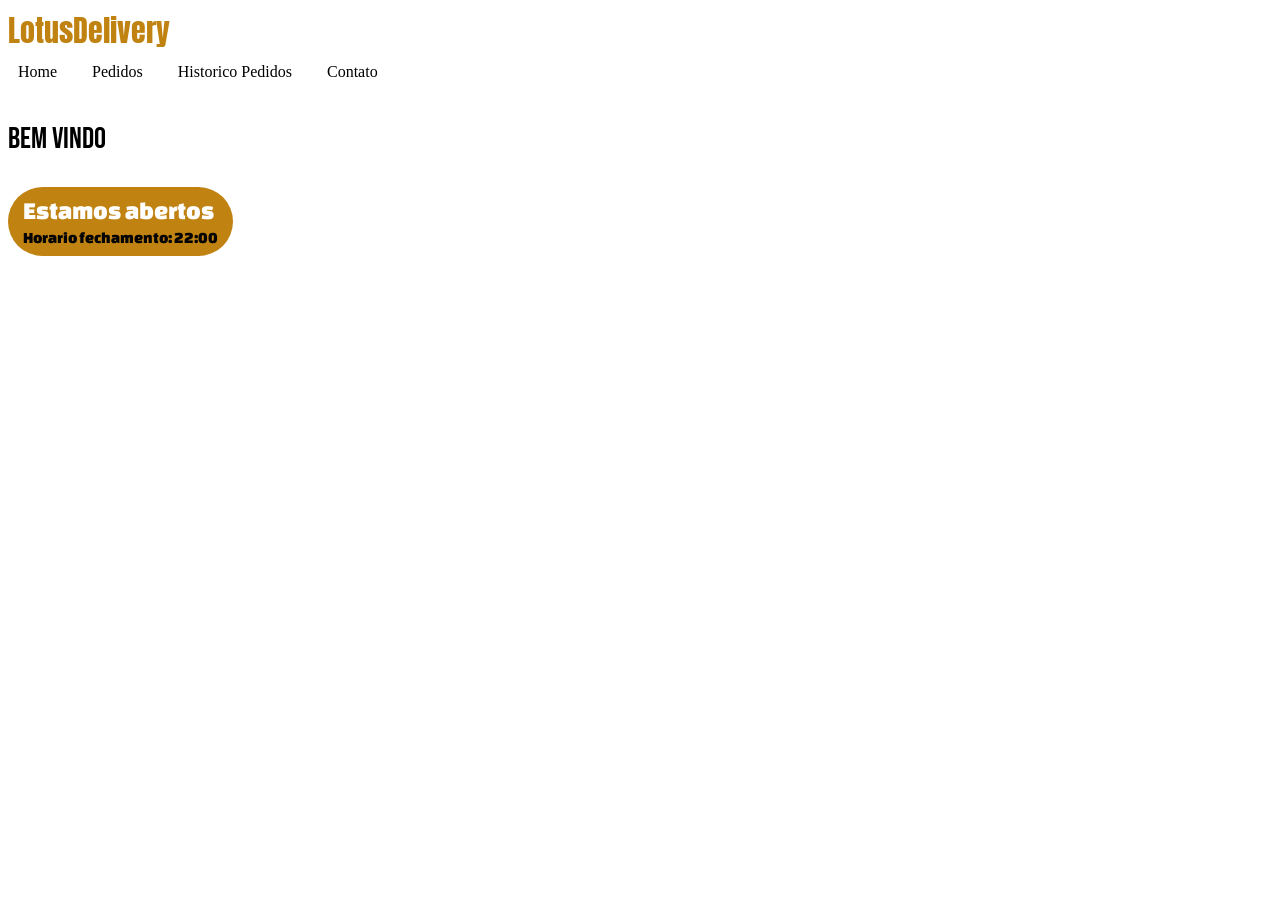
==== index.html @ e471ab89 "Versão 1 trabalho final" ====
<!DOCTYPE html>
<html lang="pt-BR">
<head>
    <meta charset="UTF-8">
    <meta name="viewport" content="width=device-width, initial-scale=1.0">
    <title>Lanchonete Lotus</title>  
    <link rel="shortcut icon" href="icons/width_393.png" type="image/x-icon">
    <link rel="stylesheet" href="style.css">
</head>
<body>

<header>LotusDelivery</header>

<nav>

    <a href="#">Home</a>
    <a href="#">Pedidos</a>
    <a href="#">Historico Pedidos</a>
    <a href="#">Contato</a>
    

</nav>

<section class="Carrocel">
<p id="b">bem Vindo</p>

<div class="horarioAberto">
<p id="horarioAberto">Estamos abertos</p>
<p id="fechamento">Horario fechamento: 22:00</p>
</div>


</section>
    
</body>


</html>
---- style.css ----
@import url('https://fonts.googleapis.com/css2?family=Anton&family=Archivo+Black&family=Bebas+Neue&family=Changa+One:ital@0;1&display=swap');

header{
    display: flex;
   font-size: 30px;
  font-family: 'Anton', sans-serif;
  color: rgb(192, 130, 16);



}
nav a {
    text-decoration: none;
    color: black;
    padding: 10px;
}

nav{
gap: 15px;
display:  flex;


}
nav a{
 text-decoration:  none;   
}

nav a:hover{
    background-color: rgb(192, 130, 16);
    border-radius: 10px;
}

.horarioAberto {
    display: inline-block;
    background-color: rgb(192, 130, 16);
    border-radius: 39px;
    padding: 10px 15px;
    font-family: "Changa One", sans-serif;
}

#horarioAberto {
    font-size: 25px;
    color: white;
    margin: 0;
}

#fechamento {
    color: rgb(3, 3, 3);
    margin: 5px 0 0 0;

}

carrosel, #b{
    font-size: 30px;
font-family: "Bebas Neue", sans-serif;

}
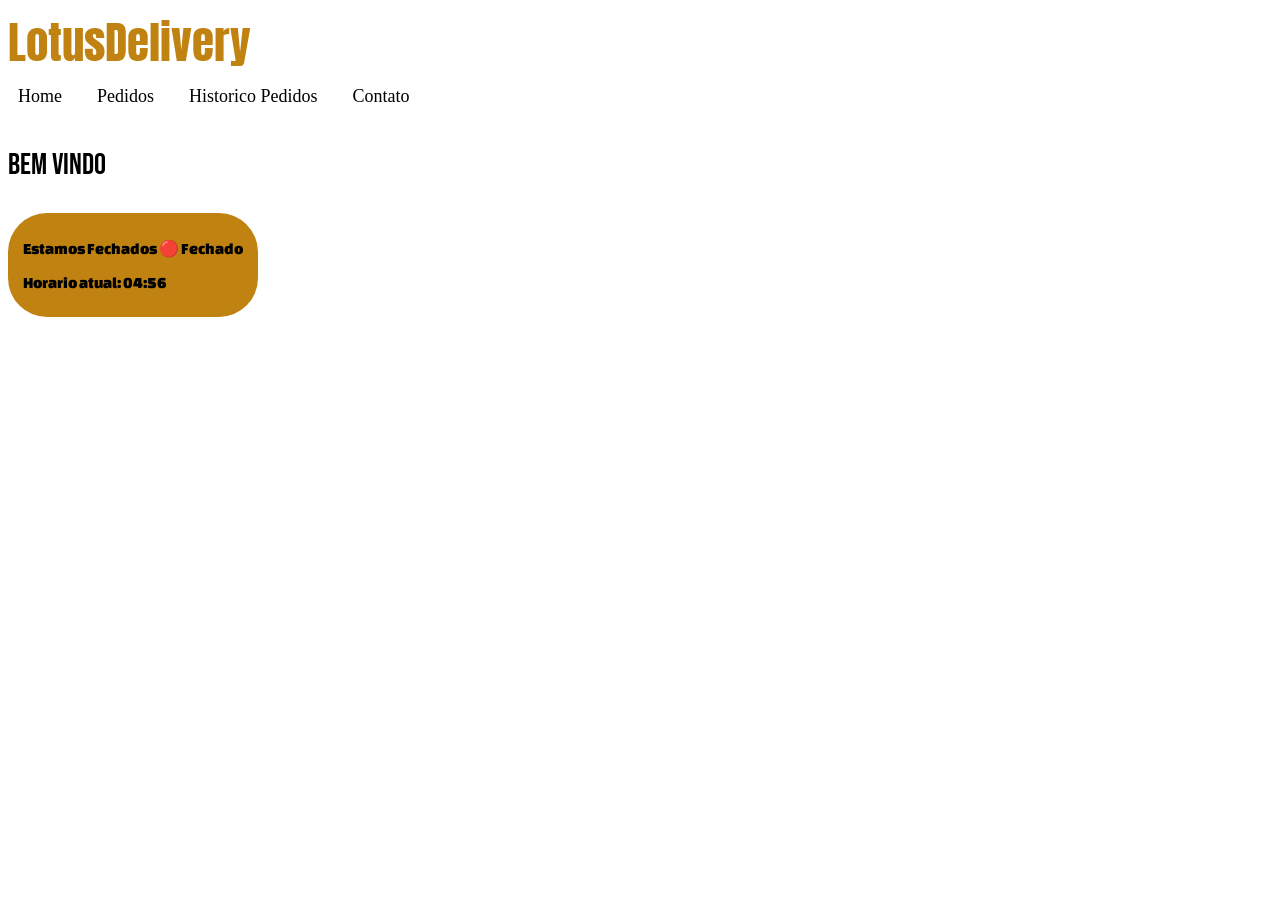
==== commit 0a76f80f: "Funcionalidade de hora, aberto e fechado" ====
--- a/index.html
+++ b/index.html
@@ -6,6 +6,7 @@
     <title>Lanchonete Lotus</title>  
     <link rel="shortcut icon" href="icons/width_393.png" type="image/x-icon">
     <link rel="stylesheet" href="style.css">
+   
 </head>
 <body>
 
@@ -25,8 +26,8 @@
 <p id="b">bem Vindo</p>
 
 <div class="horarioAberto">
-<p id="horarioAberto">Estamos abertos</p>
-<p id="fechamento">Horario fechamento: 22:00</p>
+<p class="closeopen">Estamos abertos</p>
+<p class="TimeNowu">Horario fechamento: 22:00</p>
 </div>
 
 
@@ -34,5 +35,9 @@
     
 </body>
 
+<!-- <button id="offon" onclick="watch()">
+    "Ligar"
+</button> -->
 
+<script src="script.js"></script>
 </html>
--- a/style.css
+++ b/style.css
@@ -2,7 +2,7 @@
 
 header{
     display: flex;
-   font-size: 30px;
+   font-size: 45px;
   font-family: 'Anton', sans-serif;
   color: rgb(192, 130, 16);
 
@@ -22,7 +22,9 @@
 
 }
 nav a{
- text-decoration:  none;   
+ text-decoration:  none; 
+ font-size: medium;  
+ font-size: 18px;
 }
 
 nav a:hover{
@@ -54,4 +56,4 @@
     font-size: 30px;
 font-family: "Bebas Neue", sans-serif;
 
-}+}
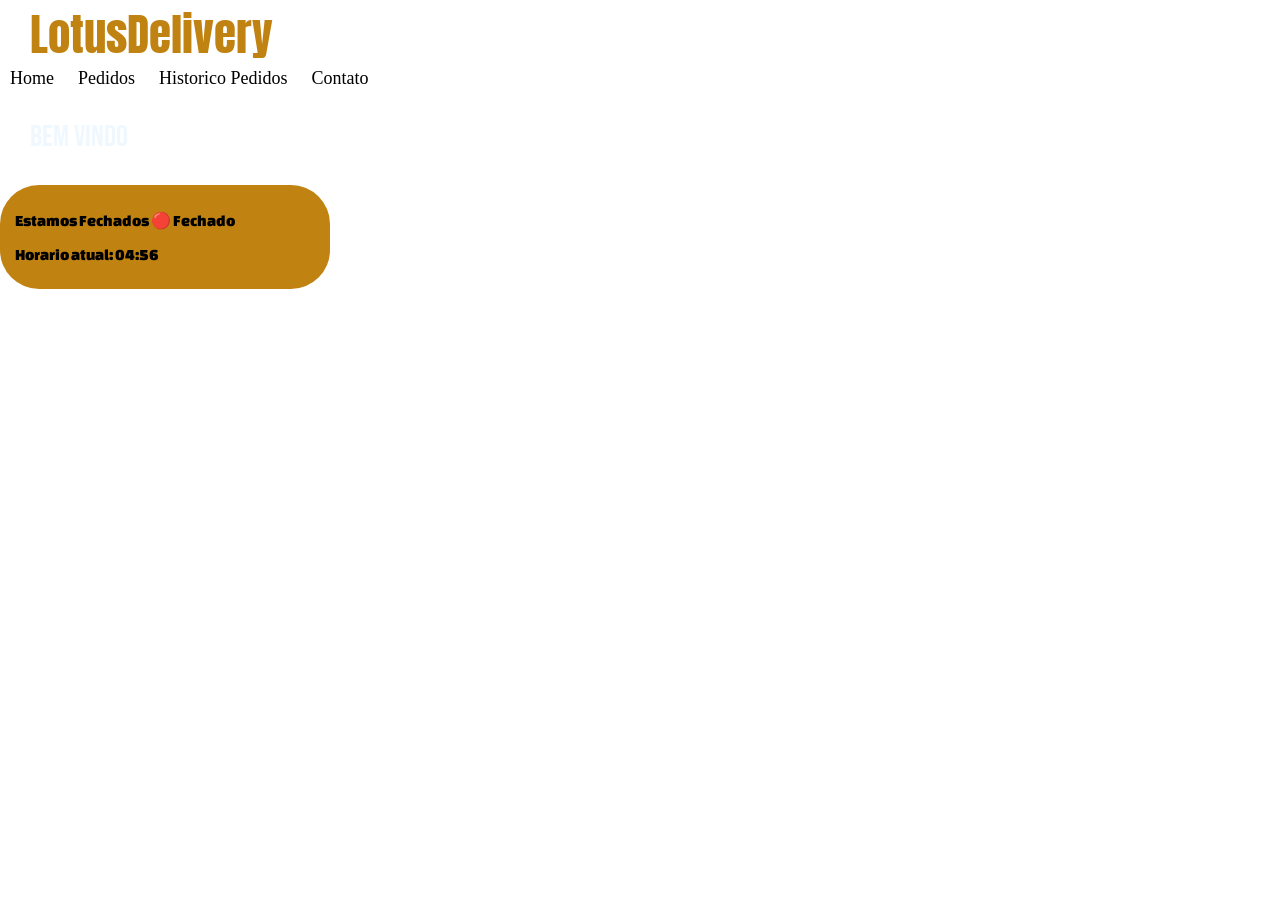
==== commit 8b6bf4fe: "melhorias css" ====
--- a/index.html
+++ b/index.html
@@ -24,7 +24,6 @@
 
 <section class="Carrocel">
 <p id="b">bem Vindo</p>
-
 <div class="horarioAberto">
 <p class="closeopen">Estamos abertos</p>
 <p class="TimeNowu">Horario fechamento: 22:00</p>
--- a/style.css
+++ b/style.css
@@ -1,10 +1,16 @@
 @import url('https://fonts.googleapis.com/css2?family=Anton&family=Archivo+Black&family=Bebas+Neue&family=Changa+One:ital@0;1&display=swap');
+
+body{
+    margin: 0;
+}
 
 header{
     display: flex;
    font-size: 45px;
   font-family: 'Anton', sans-serif;
   color: rgb(192, 130, 16);
+  margin-left: 30px;
+
 
 
 
@@ -17,7 +23,7 @@
 
 nav{
 gap: 15px;
-display:  flex;
+
 
 
 }
@@ -34,16 +40,21 @@
 
 .horarioAberto {
     display: inline-block;
+    width: 300px;
     background-color: rgb(192, 130, 16);
     border-radius: 39px;
     padding: 10px 15px;
     font-family: "Changa One", sans-serif;
+    
+    
 }
 
 #horarioAberto {
     font-size: 25px;
     color: white;
     margin: 0;
+    
+    
 }
 
 #fechamento {
@@ -52,8 +63,13 @@
 
 }
 
-carrosel, #b{
+Carrosel, #b{
     font-size: 30px;
+    font-size: px;
+    
+  
 font-family: "Bebas Neue", sans-serif;
+margin-left: 30px;
+color: aliceblue;
 
-}
+}
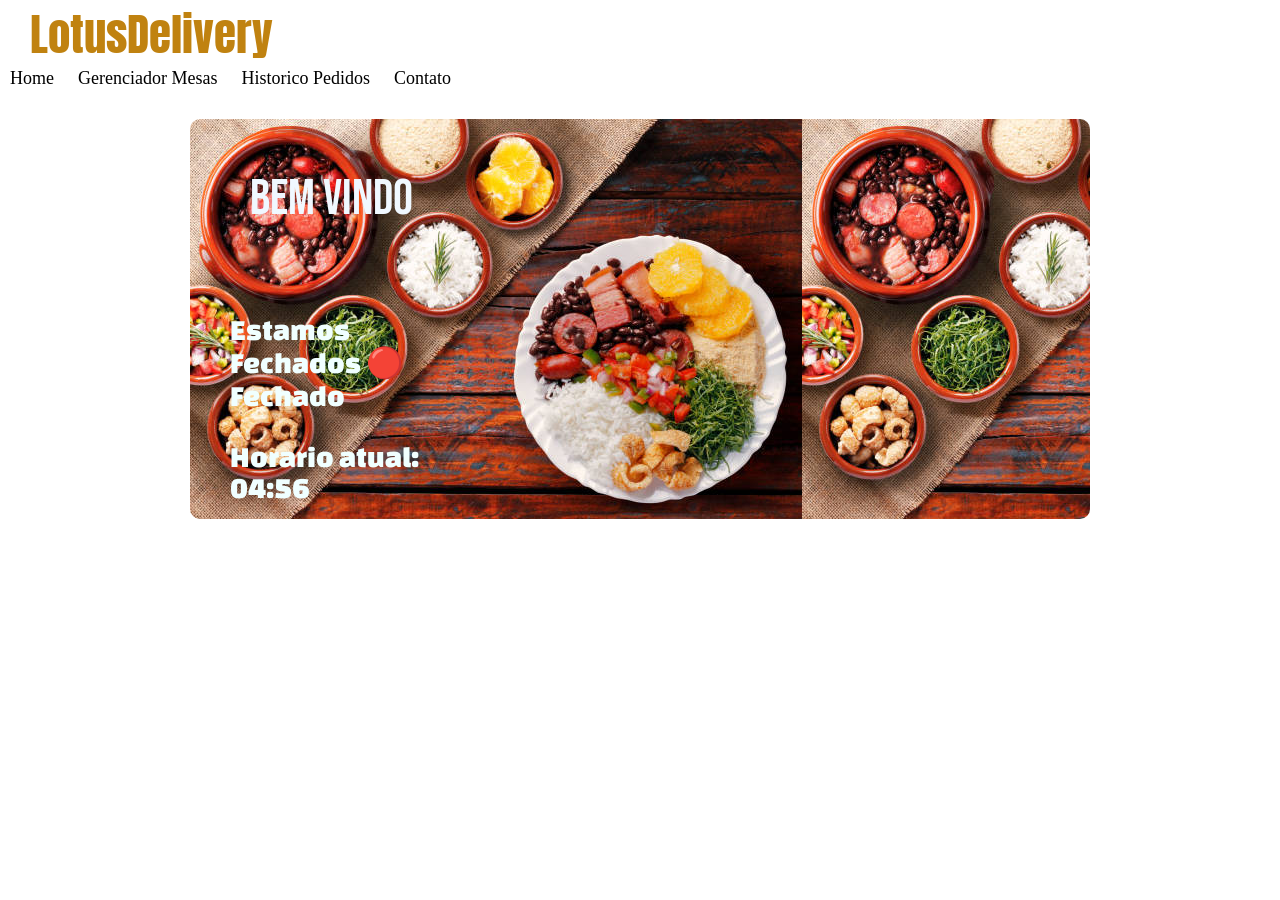
==== commit 025ac7f5: "Atualizações css" ====
--- a/index.html
+++ b/index.html
@@ -15,7 +15,7 @@
 <nav>
 
     <a href="#">Home</a>
-    <a href="#">Pedidos</a>
+    <a href="gerenciador de mesas/gerenciador.html">Gerenciador Mesas</a>
     <a href="#">Historico Pedidos</a>
     <a href="#">Contato</a>
     
--- a/style.css
+++ b/style.css
@@ -29,7 +29,7 @@
 }
 nav a{
  text-decoration:  none; 
- font-size: medium;  
+ font-size: medium;
  font-size: 18px;
 }
 
@@ -39,22 +39,24 @@
 }
 
 .horarioAberto {
-    display: inline-block;
-    width: 300px;
-    background-color: rgb(192, 130, 16);
+     display: inline-block;
+    width: 250px; /* ajuste o valor */
+    font-size: 30px;
+    color: azure;
+    margin-left: 30px;
     border-radius: 39px;
-    padding: 10px 15px;
+    padding: 5px 10px;
     font-family: "Changa One", sans-serif;
-    
-    
+
+
 }
 
 #horarioAberto {
     font-size: 25px;
     color: white;
     margin: 0;
-    
-    
+
+
 }
 
 #fechamento {
@@ -64,12 +66,19 @@
 }
 
 Carrosel, #b{
-    font-size: 30px;
-    font-size: px;
-    
-  
+font-size: 50px;
 font-family: "Bebas Neue", sans-serif;
-margin-left: 30px;
+margin-left: 60px;
 color: aliceblue;
 
+}
+
+.Carrocel {
+    background-image: url(icons/carris.jpg);
+    border-radius: 10px;
+    width: 900px;
+    height: 400px;
+    display: flex;
+    flex-direction: column;
+    margin: 30px auto;
 }
